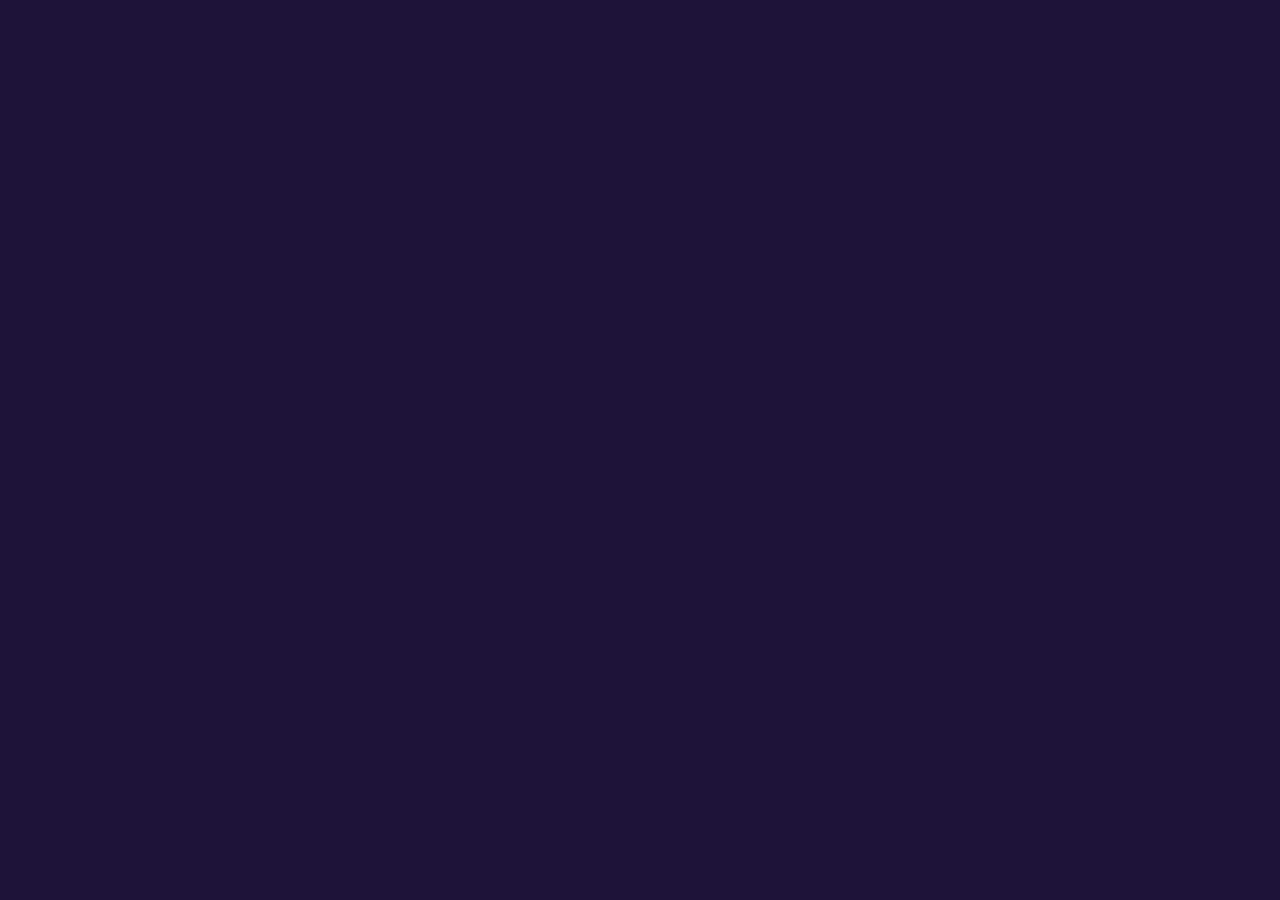
==== Karlach.html @ be7dccff "Continue Wyll" ====
<!DOCTYPE html>
<html lang="en">
<head>
    <meta charset="UTF-8">
    <meta name="viewport" content="width=device-width, initial-scale=1.0">
    <title>Document</title>
    <link rel="stylesheet" href="styles.css">
</head>
<body>
    
</body>
</html>
---- styles.css ----
body{
    background-color: rgb(30, 19, 57);
    color: white;
    text-align: center;
}

.header{
    outline: 1px solid red;
    display:flex;
    flex-direction: row;
    justify-content: center;
    margin: auto;
}

.header audio{
    width: 200px;
    padding: 20px;
}

.characters{
    display: grid;
    grid-template-columns: repeat(2, 1fr);
    outline: 1px solid red;
    justify-items: center;
    margin: 0;
}

.characters h1{
    width: 40vw;
    height: 200px;
    padding: 20px;
    margin: 10px;
    outline: 1px solid blue;
    border-radius: 10px;
    &:hover{
        transform: scale(110%);
        transition: 100ms;
    }
}

.characters-wyll{
    background-color: rgb(15, 15, 49);
    background-image:url(Images/Wyll.png);
    background-size: 400px;
    background-repeat: no-repeat;
    
}
.characters-karlach{
    background-color: rgb(15, 15, 49);
    background-image:url(Images/karlach.png);
    background-size: 300px;
    background-repeat: no-repeat;
    background-position-x: 40px;
}
.characters-gale{
    background-color: rgb(15, 15, 49);
    background-image:url(Images/Gale.jpg);
    background-size: 300px;
    background-repeat: no-repeat;
}
.characters-asterion{
    background-color: rgb(15, 15, 49);
    background-image:url(Images/Asterion.jpeg);
    background-size: 300px;
    background-repeat: no-repeat;
    background-position-x: 40px;
}
.characters-shadowheart{
    background-color: rgb(15, 15, 49);
    background-image:url(Images/Shadowheart.jpeg);
    background-size: 230px;
    background-repeat: no-repeat;
    background-position-x: 40px;
}
.characters-laezel{
    background-color: rgb(15, 15, 49);
    background-image:url(Images/Laezel.png);
    background-size: 300px;
    background-repeat: no-repeat;
}
.characters-minthara{
    background-color: rgb(15, 15, 49);
    background-image:url(Images/Minthara.jpg);
    background-size: 300px;
    background-repeat: no-repeat;
    background-position-x: 40px;
}
.characters-halsin{
    background-color: rgb(15, 15, 49);
    background-image:url(Images/Halsin.jpg);
    background-size: 300px;
    background-repeat: no-repeat;
}

/* From Uiverse.io by barisdogansutcu */ 
.volume {
    width: 60px;
    height: 60px;
    border-radius: 100%;
    background-color: rgb(205, 191, 247);
    overflow: hidden;
    align-self: flex-end;
  }
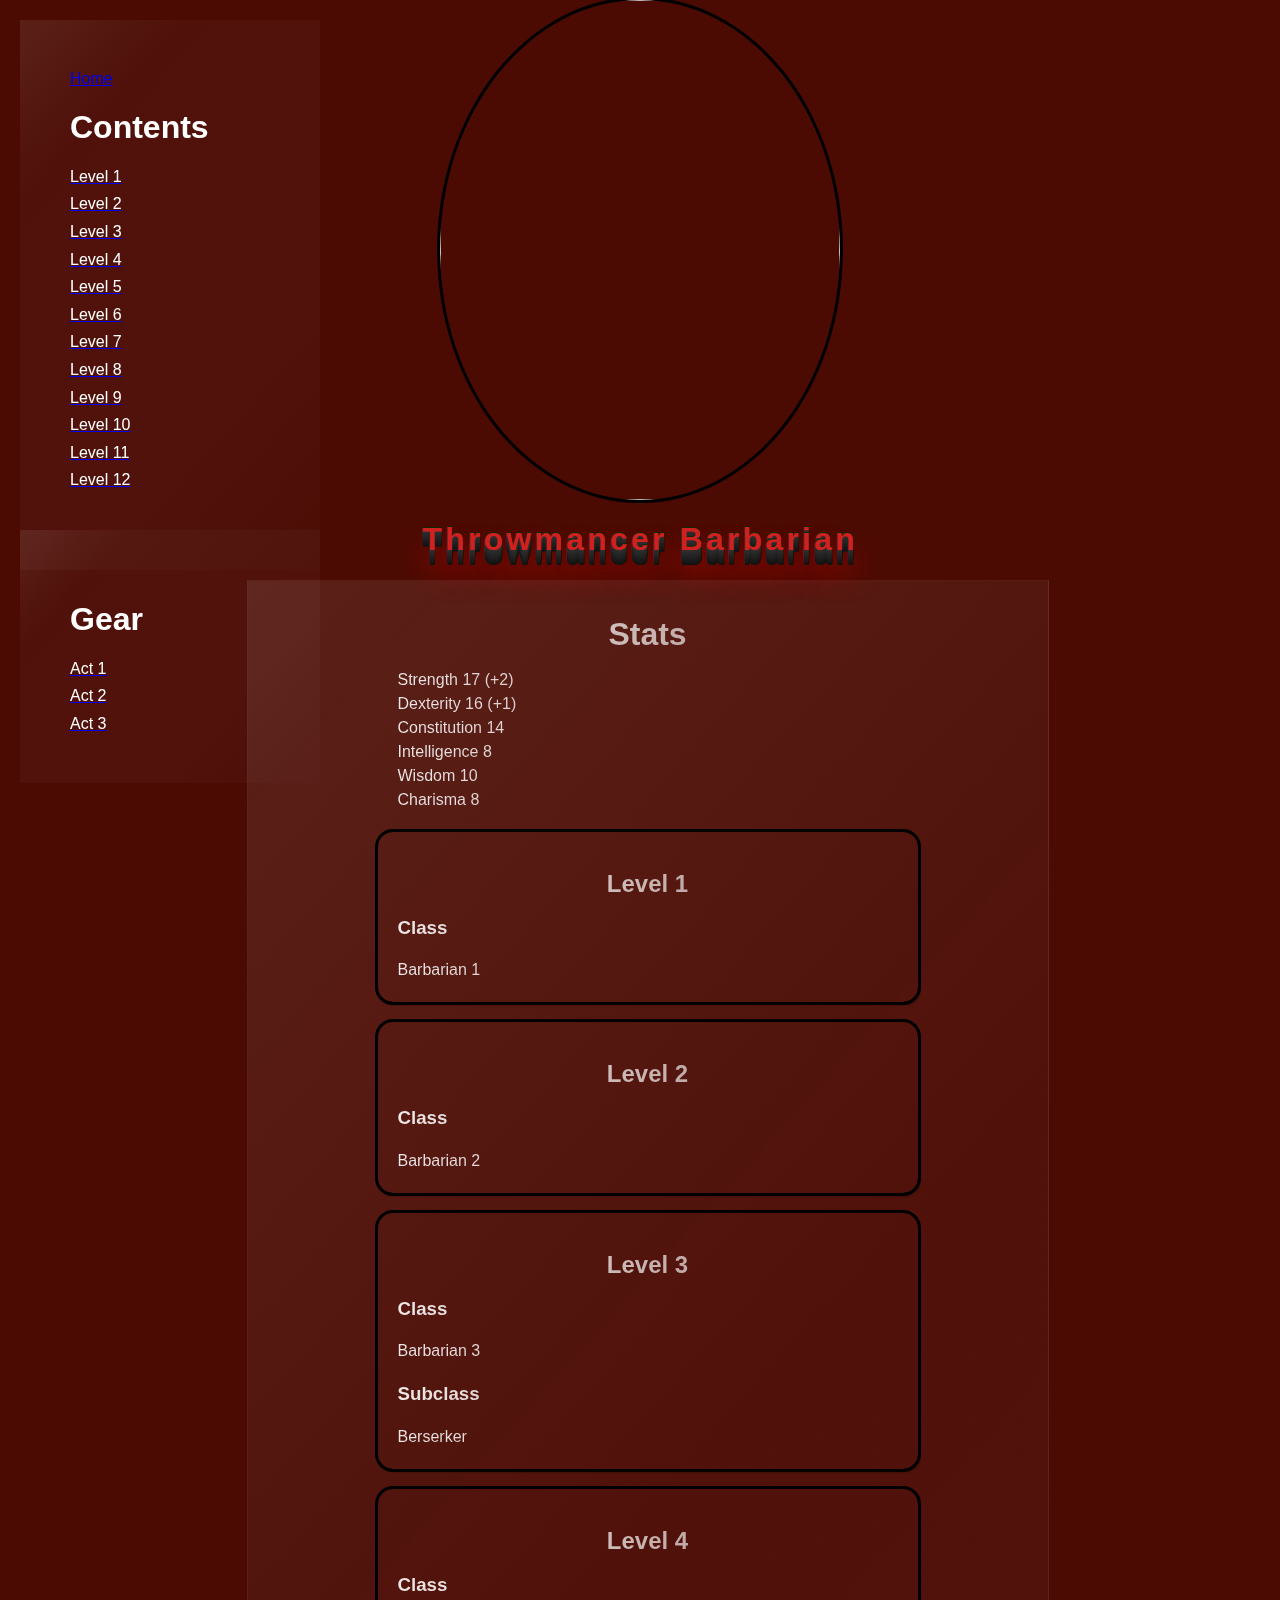
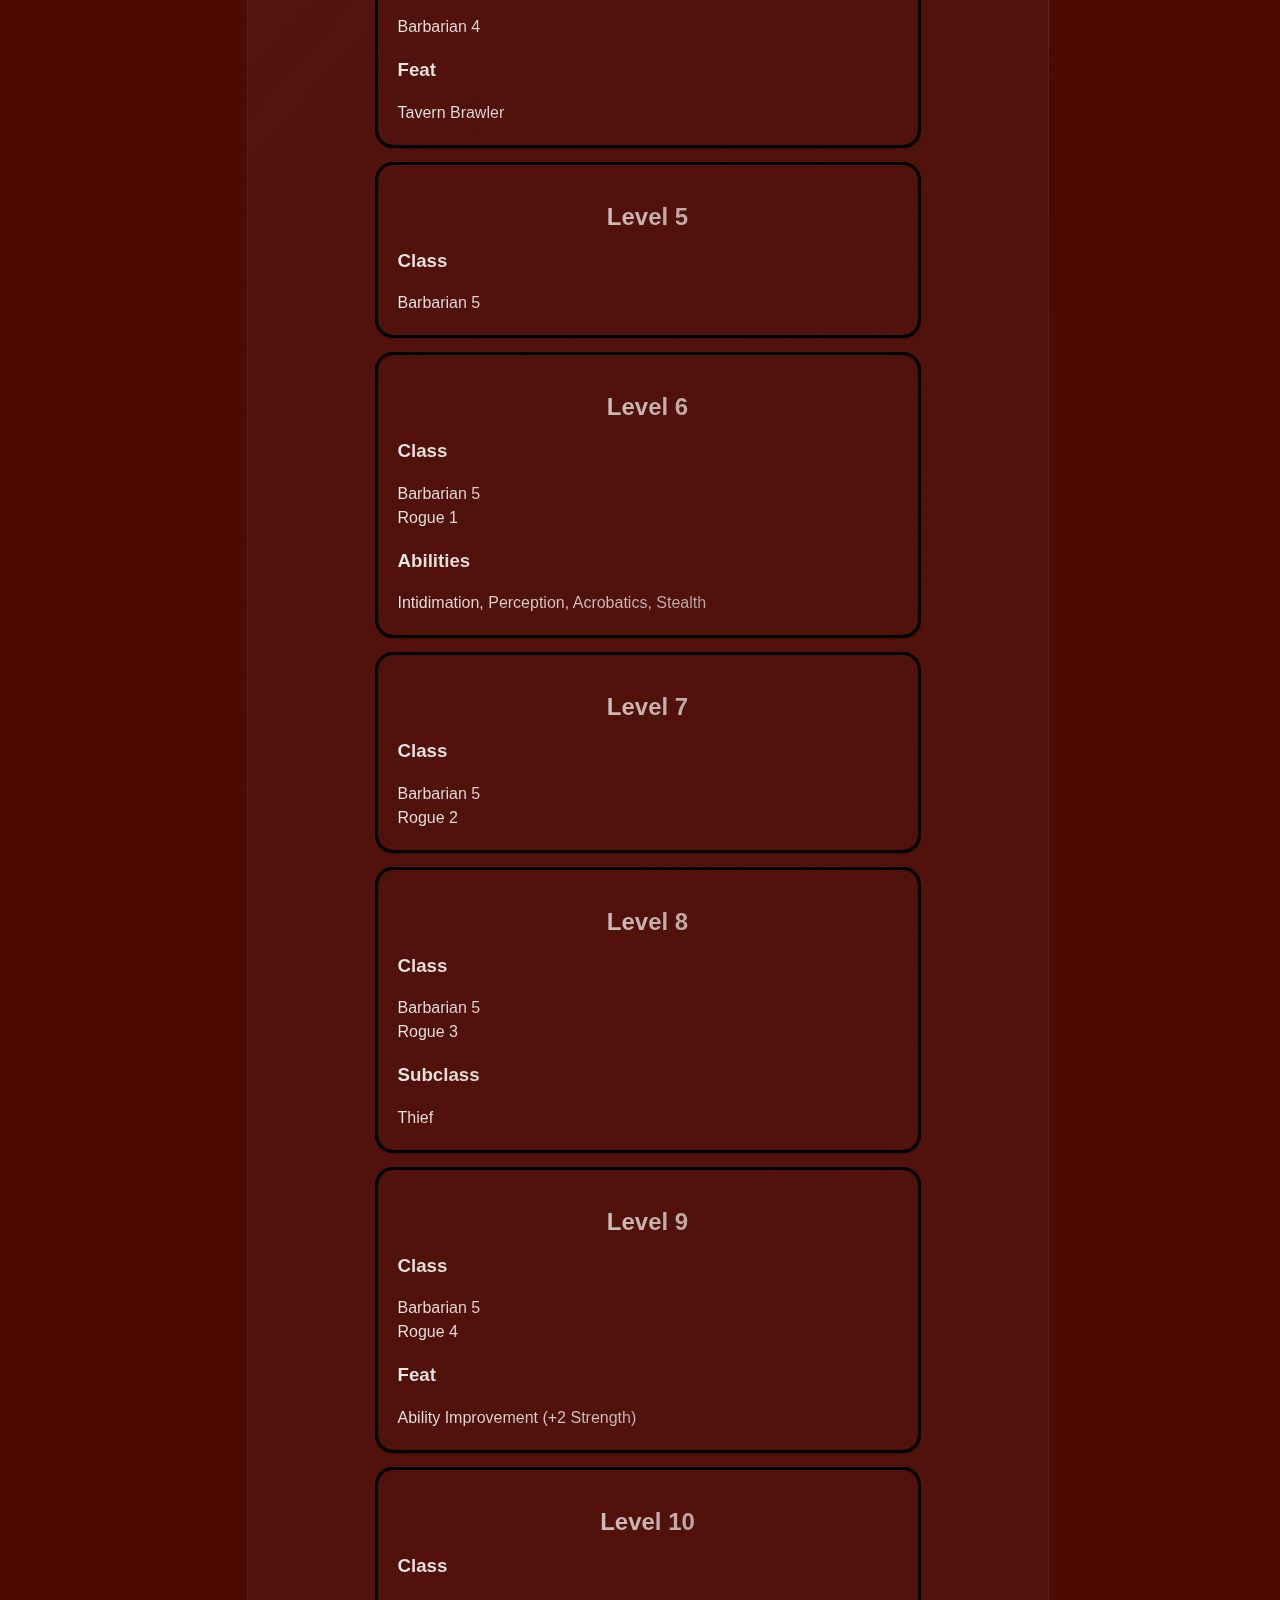
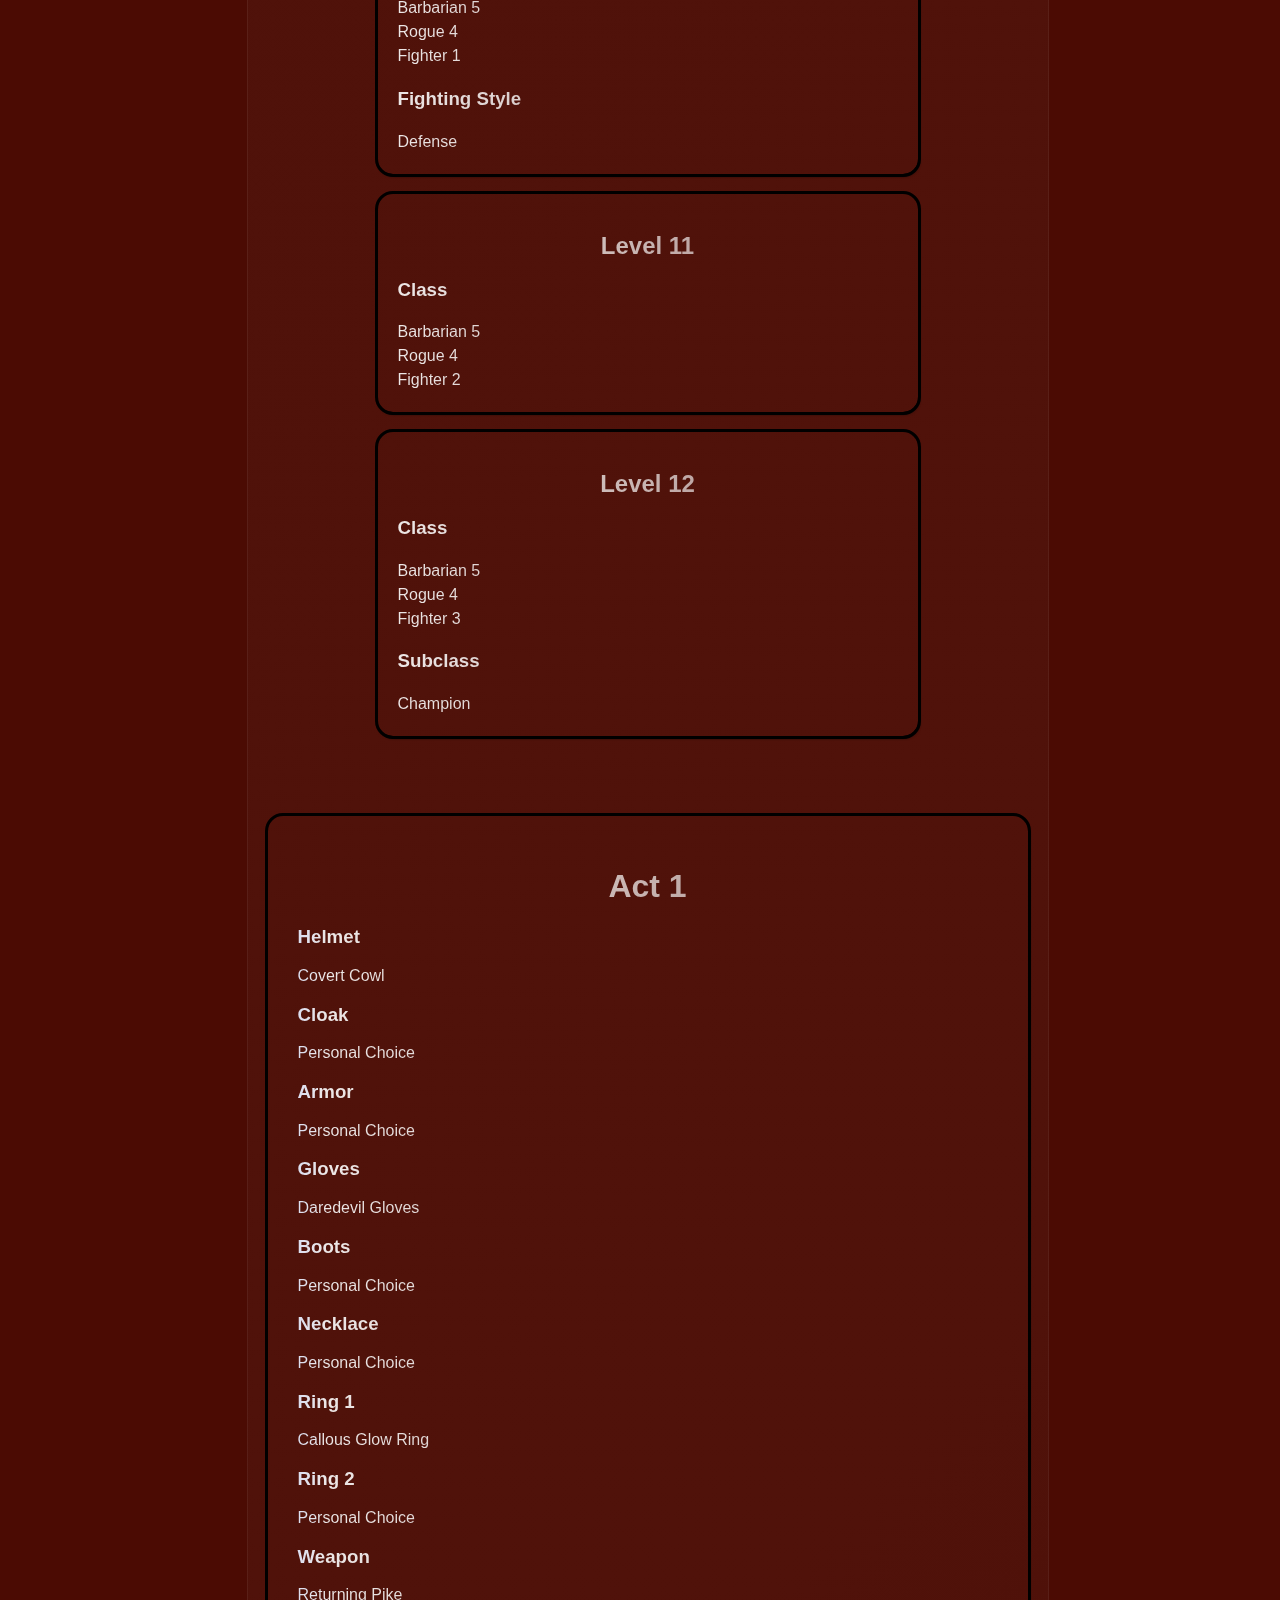
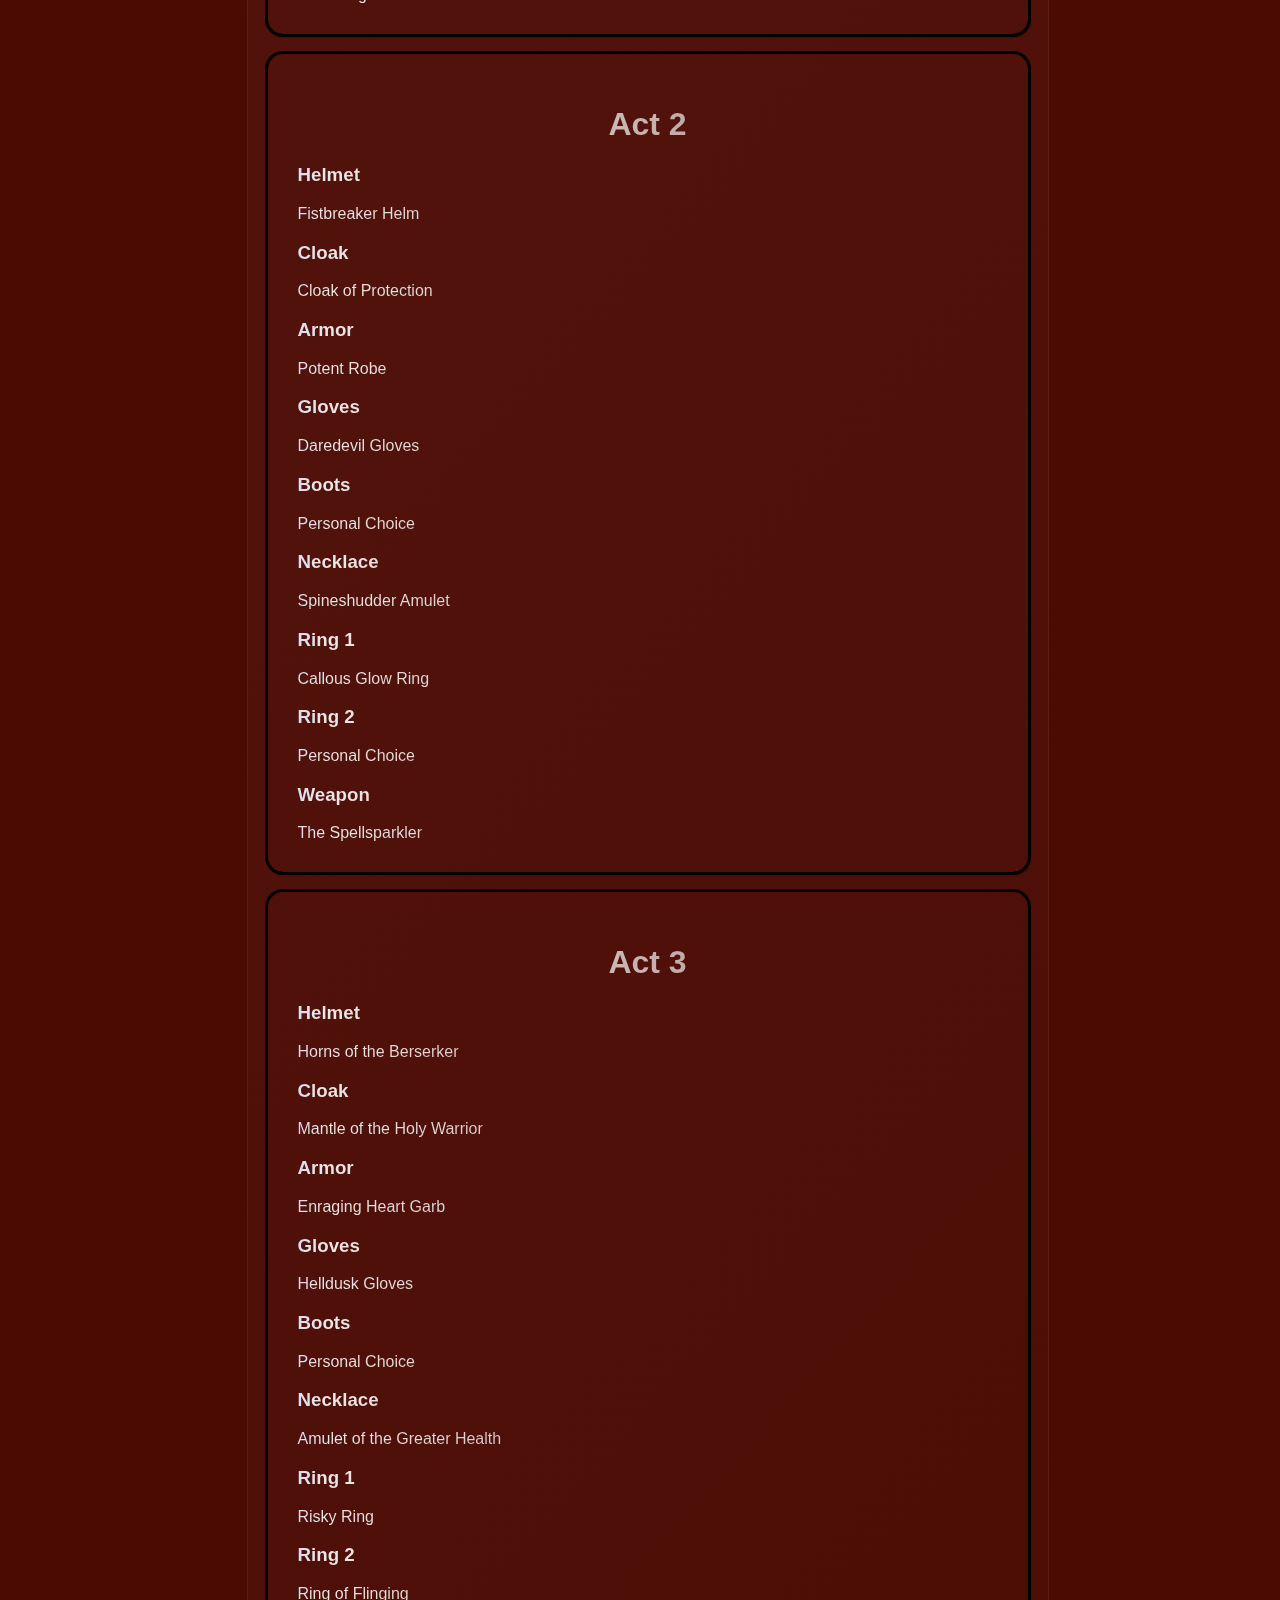
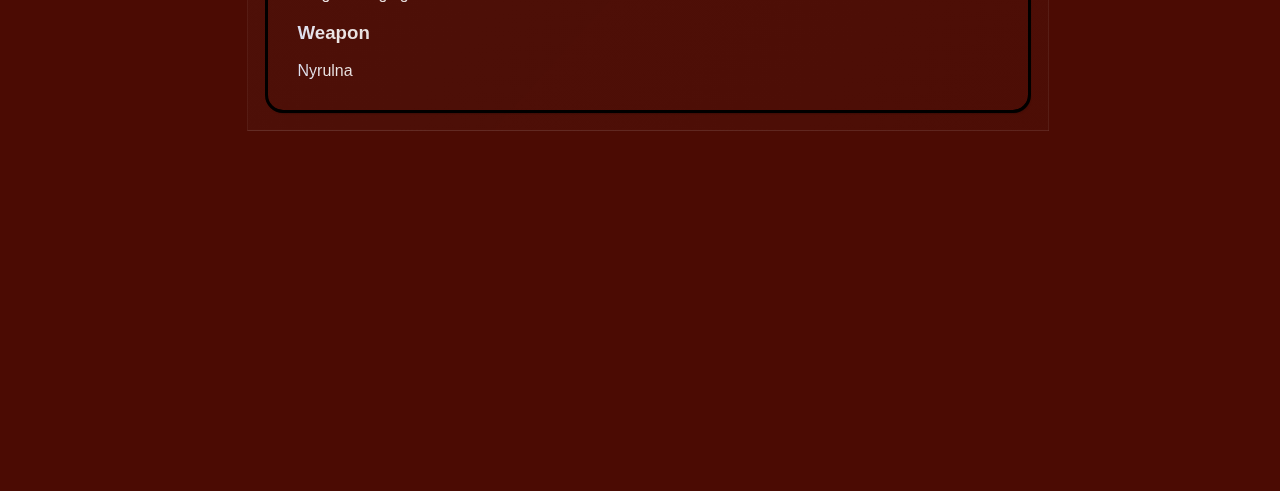
==== commit 19959bc5: "Create Karlach" ====
--- a/Karlach.html
+++ b/Karlach.html
@@ -4,9 +4,252 @@
     <meta charset="UTF-8">
     <meta name="viewport" content="width=device-width, initial-scale=1.0">
     <title>Document</title>
-    <link rel="stylesheet" href="styles.css">
+    <link rel="stylesheet" href="css/Karlach.css">
 </head>
 <body>
-    
+    <main>
+        <div class="scrollbar"></div>
+        <div class="cover" id="Home">
+            <img src="https://deltiasgaming.com/wp-content/uploads/2023/08/Baldurs-Gate-3-Best-Karlach-Companion-Build.jpg">
+            <h1 class="title">Throwmancer Barbarian</h1>
+        </div>
+
+        <div class="sideBar">
+            <div class="contents">
+                <a href="#Home">Home</a>
+                <h1>Contents</h1>
+                <ul>
+                    <a href="#level1">
+                        <li>Level 1</li>
+                    </a>
+                    <a href="#level2">
+                        <li>Level 2</li>
+                    </a>
+                    <a href="#level3">
+                        <li>Level 3</li>
+                    </a>
+                    <a href="#level4">
+                        <li>Level 4</li>
+                    </a>
+                    <a href="#level5">
+                        <li>Level 5</li>
+                    </a>
+                    <a href="#level6">
+                        <li>Level 6</li>
+                    </a>
+                    <a href="#level7">
+                        <li>Level 7</li>
+                    </a>
+                    <a href="#level8">
+                        <li>Level 8</li>
+                    </a>
+                    <a href="#level9">
+                        <li>Level 9</li>
+                    </a>
+                    <a href="#level10">
+                        <li>Level 10</li>
+                    </a>
+                    <a href="#level11">
+                        <li>Level 11</li>
+                    </a>
+                    <a href="#level12">
+                        <li>Level 12</li>
+                    </a>
+                </ul>
+            </div>
+
+            <div class="gearContainer">
+                <h1>Gear</h1>
+                <ul>
+                    <a href="#act1"><li>Act 1</li></a>
+                    <a href="#act2"><li>Act 2</li></a>
+                    <a href="#act3"><li>Act 3</li></a>
+                </ul>
+            </div>
+        </div>
+
+        <div class="containerBox">
+            <div class="container">
+                <div class="levels">
+                    <div class="stats">
+                        <h1 style="text-align: center;">Stats</h1>
+                        <ul>
+                            <li>Strength 17 (+2)</li>
+                            <li>Dexterity 16 (+1)</li>
+                            <li>Constitution 14</li>
+                            <li>Intelligence 8</li>
+                            <li>Wisdom 10</li>
+                            <li>Charisma 8</li>
+                        </ul>
+                    </div>
+
+                    <div class="levelBox">
+                        <h2 id="level1" style="text-align: center;">Level 1</h2>
+                        <h3>Class</h3>
+                        <li>Barbarian 1</li>
+                    </div>
+
+                    <div class="levelBox">
+                        <h2 id="level2" style="text-align: center;">Level 2</h2>
+                        <h3>Class</h3>
+                        <li>Barbarian 2</li>
+                    </div>
+                
+                    <div class="levelBox">
+                        <h2 id="level3" style="text-align: center;">Level 3</h2>
+                        <h3>Class</h3>
+                        <li>Barbarian 3</li>
+                        <h3>Subclass</h3>
+                        <li>Berserker</li>
+                    </div>
+
+                    <div class="levelBox">
+                        <h2 id="level4" style="text-align: center;">Level 4</h2>
+                        <h3>Class</h3>
+                        <li>Barbarian 4</li>
+                        <h3>Feat</h3>
+                        <li>Tavern Brawler</li>
+                    </div>
+
+                    <div class="levelBox">
+                        <h2 id="level5" style="text-align: center;">Level 5</h2>
+                        <h3>Class</h3>
+                        <li>Barbarian 5</li>
+                    </div>
+
+                    <div class="levelBox">
+                        <h2 id="level6" style="text-align: center;">Level 6</h2>
+                        <h3>Class</h3>
+                        <li>Barbarian 5</li>
+                        <li>Rogue 1</li>
+                        <h3>Abilities</h3>
+                        <li>Intidimation, Perception, Acrobatics, Stealth</li>
+                    </div>
+
+                    <div class="levelBox">
+                        <h2 id="level7" style="text-align: center;">Level 7</h2>
+                        <h3>Class</h3>
+                        <li>Barbarian 5</li>
+                        <li>Rogue 2</li>
+                    </div>
+
+                    <div class="levelBox">
+                        <h2 id="level8" style="text-align: center;">Level 8</h2>
+                        <h3>Class</h3>
+                        <li>Barbarian 5</li>
+                        <li>Rogue 3</li>
+                        <h3>Subclass</h3>
+                        <li>Thief</li>
+                    </div>
+
+                    <div class="levelBox">
+                        <h2 id="level9" style="text-align: center;">Level 9</h2>
+                        <h3>Class</h3>
+                        <li>Barbarian 5</li>
+                        <li>Rogue 4</li>
+                        <h3>Feat</h3>
+                        <li>Ability Improvement (+2 Strength)</li>
+                    </div>
+
+                    <div class="levelBox">
+                        <h2 id="level10" style="text-align: center;">Level 10</h2>
+                        <h3>Class</h3>
+                        <li>Barbarian 5</li>
+                        <li>Rogue 4</li>
+                        <li>Fighter 1</li>
+                        <h3>Fighting Style</h3>
+                        <li>Defense</li>
+                    </div>
+
+                    <div class="levelBox">
+                        <h2 id="level11" style="text-align: center;">Level 11</h2>
+                        <h3>Class</h3>
+                        <li>Barbarian 5</li>
+                        <li>Rogue 4</li>
+                        <li>Fighter 2</li>
+                    </div>
+
+                    <div class="levelBox">
+                        <h2 id="level12" style="text-align: center;">Level 12</h2>
+                        <h3>Class</h3>
+                        <li>Barbarian 5</li>
+                        <li>Rogue 4</li>
+                        <li>Fighter 3</li>
+                        <h3>Subclass</h3>
+                        <li>Champion</li>
+                    </div>
+                 </div>
+                 
+                 <div class="gear">
+                     <div class="act" id="act1">
+                            <h1 style="text-align: center;">Act 1</h1>
+                            <h3>Helmet</h3>
+                            <li>Covert Cowl</li>
+                            <h3>Cloak</h3>
+                            <li>Personal Choice</li>
+                            <h3>Armor</h3>
+                            <li>Personal Choice</li>
+                            <h3>Gloves</h3>
+                            <li>Daredevil Gloves</li>
+                            <h3>Boots</h3>
+                            <li>Personal Choice</li>
+                            <h3>Necklace</h3>
+                            <li>Personal Choice</li>
+                            <h3>Ring 1</h3>
+                            <li>Callous Glow Ring</li>
+                            <h3>Ring 2</h3>
+                            <li>Personal Choice</li>
+                            <h3>Weapon</h3>
+                            <li>Returning Pike</li>
+                     </div>
+                     <div class="act" id="act2">
+                            <h1 style="text-align: center;">Act 2</h1>
+                            <h3>Helmet</h3>
+                            <li>Fistbreaker Helm</li>
+                            <h3>Cloak</h3>
+                            <li>Cloak of Protection</li>
+                            <h3>Armor</h3>
+                            <li>Potent Robe</li>
+                            <h3>Gloves</h3>
+                            <li>Daredevil Gloves</li>
+                            <h3>Boots</h3>
+                            <li>Personal Choice</li>
+                            <h3>Necklace</h3>
+                            <li>Spineshudder Amulet</li>
+                            <h3>Ring 1</h3>
+                            <li>Callous Glow Ring</li>
+                            <h3>Ring 2</h3>
+                            <li>Personal Choice</li>
+                            <h3>Weapon</h3>
+                            <li>The Spellsparkler</li>
+                     </div>
+                     <div class="act" id="act3">
+                            <h1 style="text-align: center;">Act 3</h1>
+                            <h3>Helmet</h3>
+                            <li>Horns of the Berserker</li>
+                            <h3>Cloak</h3>
+                            <li>Mantle of the Holy Warrior</li>
+                            <h3>Armor</h3>
+                            <li>Enraging Heart Garb</li>
+                            <h3>Gloves</h3>
+                            <li>Helldusk Gloves</li>
+                            <h3>Boots</h3>
+                            <li>Personal Choice</li>
+                            <h3>Necklace</h3>
+                            <li>Amulet of the Greater Health</li>
+                            <h3>Ring 1</h3>
+                            <li>Risky Ring</li>
+                            <h3>Ring 2</h3>
+                            <li>Ring of Flinging</li>
+                            <h3>Weapon</h3>
+                            <li>Nyrulna</li>
+                     </div>
+                 </div>
+            </div>  
+
+        </div>
+
+    </main>
+
 </body>
 </html>--- a/css/Karlach.css
+++ b/css/Karlach.css
@@ -0,0 +1,405 @@
+@property --scroll-y-position {
+    syntax: "<percentage>";
+    initial-value: -10%;
+    inherits: false;
+  }
+  @property --reflection-y-position {
+    syntax: "<percentage>";
+    initial-value: -50%;
+    inherits: false;
+  }
+  @property --scrollbar-color {
+    syntax: "<color>";
+    inherits: false;
+    initial-value: transparent;
+  }
+  @property --opacity-1 {
+    syntax: "<number>";
+    inherits: false;
+    initial-value: 0.1;
+  }
+  @property --opacity-2 {
+    syntax: "<number>";
+    inherits: false;
+    initial-value: 0.1;
+  }
+  @property --opacity-3 {
+    syntax: "<number>";
+    inherits: false;
+    initial-value: 0.1;
+  }
+  @property --opacity-4 {
+    syntax: "<number>";
+    inherits: false;
+    initial-value: 0.1;
+  }
+  
+  @property --text-offset-1 {
+    syntax: "<number>";
+    inherits: false;
+    initial-value: 10;
+  }
+  @property --text-offset-2 {
+    syntax: "<number>";
+    inherits: false;
+    initial-value: 10;
+  }
+  @property --text-offset-3 {
+    syntax: "<number>";
+    inherits: false;
+    initial-value: 10;
+  }
+  @property --text-offset-4 {
+    syntax: "<number>";
+    inherits: false;
+    initial-value: 10;
+  }
+
+html::-webkit-scrollbar {
+    display: none;
+
+  }
+
+html{
+    scroll-behavior: smooth;
+}
+
+:root{
+  color: var(--rgb(14, 167, 24), red);
+}
+
+:target {
+  scroll-margin-top: 50px;
+  scroll-behavior: smooth;
+}
+
+body{
+    background-color: rgb(75, 11, 3);
+    color:  white;
+    margin: 0;
+    font-family: sans-serif;
+}
+
+main {
+    width: 100%;
+    height: 100%;
+    display: flex;
+    flex-direction: column;
+    justify-content: center;
+    align-items: center; 
+    padding-bottom: 40vh;
+  }
+
+.title{
+    color: rgb(209, 32, 32);
+    letter-spacing: .1em;
+    text-shadow: 
+      0 -1px 0 #082904, 
+      0 1px 0 #2e2e2e, 
+      0 2px 0 #2c2c2c, 
+      0 3px 0 #2a2a2a, 
+      0 4px 0 #282828, 
+      0 5px 0 #262626, 
+      0 6px 0 #242424, 
+      0 7px 0 #222, 
+      0 8px 0 #202020, 
+      0 9px 0 #1e1e1e, 
+      0 10px 0 #1c1c1c, 
+      0 11px 0 #1a1a1a, 
+      0 12px 0 #181818, 
+      0 13px 0 #161616, 
+      0 14px 0 #141414, 
+      0 15px 0 #121212, 
+      0 22px 30px rgba(224, 10, 10, 0.9);
+  }
+
+.scrollbar {
+    width: 4px;
+    height: 100%;
+    background-color: var(--scrollbar-color);
+    background-image: radial-gradient(
+      circle at 0% var(--scroll-y-position),
+      rgb(239, 18, 18) 0%,
+      rgba(249, 75, 56, 0.791) 10px,
+      rgba(10, 76, 242, 0.53) 20px,
+      rgba(255, 255, 255, 0) 40px,
+      rgba(49, 49, 49, 0) 100%
+    );
+    animation: on-scrolling both linear;
+    animation-timeline: scroll();
+    animation-range: 10vh;
+  }
+
+.cover{
+    display: flex;
+    flex-direction: column;
+    text-align: center;
+    &.cover img{
+        height: 500px;
+        width: 400px;
+        justify-content: center;
+        align-self: center;
+        outline: 3px solid black;
+        border-radius: 50%;
+        object-fit: cover;
+    }
+}
+
+.levels {
+    background-image: linear-gradient(
+      270deg,
+      rgba(255, 255, 255, 0.4) 0%,
+      rgba(255, 255, 255, 0.9) 90%,
+      rgb(191, 209, 255) 100%
+    );
+    background-clip: text;
+    -webkit-background-clip: text;
+    color: transparent;
+    padding: 20px;
+    line-height: 1.5em;
+    --opacity-1: 0.1;
+    --opacity-2: 0.1;
+    --opacity-3: 0.1;
+    --opacity-4: 0.1;
+    --text-offset-1: 10;
+    --text-offset-2: 10;
+    --text-offset-3: 10;
+    --text-offset-4: 10;
+    animation: on-scrolling both linear;
+    animation-timeline: scroll();
+    animation-range: 10vh;
+  }
+  
+  @keyframes on-scrolling {
+    0% {
+      --scroll-y-position: -10%;
+      --reflection-y-position: -22%;
+    }
+    1% {
+      --scrollbar-color: rgba(255, 255, 255, 0.1);
+    }
+    25% {
+      --opacity-1: 1;
+      --opacity-2: 0.1;
+      --opacity-3: 0.1;
+      --opacity-4: 0.1;
+  
+      --text-offset-1: 0;
+      --text-offset-2: 10;
+      --text-offset-3: 10;
+      --text-offset-4: 10;
+    }
+    50% {
+      --scroll-y-position: 50%;
+      --reflection-y-position: 50%;
+      --opacity-1: 0.1;
+      --opacity-2: 1;
+      --opacity-3: 0.1;
+      --opacity-4: 0.1;
+  
+      --text-offset-1: 10;
+      --text-offset-2: 0;
+      --text-offset-3: 10;
+      --text-offset-4: 10;
+    }
+    60% {
+      --opacity-1: 0.1;
+      --opacity-2: 0.1;
+      --opacity-3: 1;
+      --opacity-4: 0.1;
+  
+      --text-offset-1: 10;
+      --text-offset-2: 10;
+      --text-offset-3: 0;
+      --text-offset-4: 10;
+    }
+    90% {
+      --opacity-1: 0.1;
+      --opacity-2: 0.1;
+      --opacity-3: 0.1;
+      --opacity-4: 1;
+  
+      --text-offset-1: 10;
+      --text-offset-2: 10;
+      --text-offset-3: 10;
+      --text-offset-4: 0;
+    }
+    100% {
+      --text-offset-1: 10;
+      --text-offset-2: 10;
+      --text-offset-3: 10;
+      --text-offset-4: 10;
+      --opacity-1: 0.1;
+      --opacity-2: 0.1;
+      --opacity-3: 0.1;
+      --opacity-4: 0.1;
+      --scroll-y-position: 200%;
+      --reflection-y-position: 115%;
+      --scrollbar-color: rgba(255, 255, 255, 0.1);
+    }
+  }
+
+  .act{
+    outline: 3px solid black;
+    border-radius: 15px;
+    padding: 30px;
+    box-shadow: 1px 2px 3px black;
+    margin: 20px;
+    width: 700px;
+    list-style-type:circle;
+  }
+  
+
+.container {
+    width: 800px;
+    height: 100%;
+    background: linear-gradient(
+      132deg,
+      rgba(255, 255, 255, 0.09) 0%,
+      rgba(238, 238, 238, 0.03) 20%,
+      rgba(202, 202, 202, 0.04) 70%,
+      rgba(171, 171, 171, 0.02) 100%
+    );
+    border: solid rgba(255, 255, 255, 0.06) 1px;
+    margin-left: 15px;
+    position: relative;
+    display: flex;
+    flex-direction: column;
+    justify-content: center;
+    align-items: center;
+    gap: 20px;
+  }
+  .container::before,
+  .container::after {
+    content: "";
+    z-index: -9999;
+    position: absolute;
+    top: 0;
+    left: 0;
+    display: block;
+    width: 100%;
+    height: 100%;
+    background: linear-gradient(
+      180deg,
+      rgba(3, 23, 2, 0) 0%,
+      rgba(254, 5, 5, 0.752) 38.288288288288285%,
+      rgb(187, 10, 10) 50.9132179054054%,
+      rgba(70, 4, 4, 0.752) 63.06306306306306%,
+      rgba(4, 122, 27, 0) 200%
+    );
+    background-repeat: no-repeat;
+    background-position-y: var(--reflection-y-position);
+    animation: on-scrolling both linear;
+    animation-timeline: scroll();
+    animation-range: 50vh;
+  }
+  .container::before {
+    background-size: 1px 150px;
+    filter: blur(1px);
+  }
+  .container::after {
+    background-size: 10px 200px;
+    filter: blur(10px);
+  }
+
+  .levelBox{
+    outline: 3px solid black;
+    border-radius: 15px;
+    padding: 20px;
+    box-shadow: 1px 2px 3px black;
+    margin: 20px;
+    width: 500px;
+  }
+
+  .containerBox{
+    display: flex;
+    flex-direction: row;
+    gap: 200px;
+    align-items: flex-start;
+    position: relative;
+  }
+
+  .contents {
+    position: fixed;
+    top: 0;
+    left: 0;
+    width: 200px; /* adjust the width as needed */
+    height: 50%;
+    padding: 50px;
+    margin: 20px;
+    background: linear-gradient(132deg, rgba(255, 255, 255, 0.09) 0%, rgba(238, 238, 238, 0.03) 20%, rgba(202, 202, 202, 0.04) 70%, rgba(171, 171, 171, 0.02) 100%);
+}
+
+.contents ul, .gearContainer ul{
+  margin: 0;
+		gap: 0.6rem;
+		padding: 0;
+		display: flex;
+		list-style: none;
+		place-items: center;
+		flex-direction: column;
+		counter-reset: my-counter;
+    align-items: flex-start;
+    text-align: left;
+}
+
+.contents li, .gearContainer li{
+  color: white;
+  &:hover{
+    color: rgb(236, 15, 15);
+  }
+}
+
+
+.gearContainer {
+  position: fixed;
+  top: 500px; /* adjust the top position to match the height of the contents header */
+  left: 0;
+  width: 200px; /* adjust the width to match the width of .contents */
+  padding: 50px;
+  margin: 30px 20px;
+  background: linear-gradient(132deg, rgba(255, 255, 255, 0.09) 0%, rgba(238, 238, 238, 0.03) 20%, rgba(202, 202, 202, 0.04) 70%, rgba(171, 171, 171, 0.02) 100%);
+}
+
+.gear{
+  background-image: linear-gradient(
+      270deg,
+      rgba(255, 255, 255, 0.4) 0%,
+      rgba(255, 255, 255, 0.9) 90%,
+      rgb(191, 209, 255) 100%
+    );
+    background-clip: text;
+    -webkit-background-clip: text;
+    color: transparent;
+}
+
+.sideBar{
+  display: flex;
+  flex-direction: column;
+  gap: 20px;
+  position: fixed;
+  top: 0;
+  left: 0;
+  height: 100%;
+  width: 20%;
+  overflow-y: auto;
+}
+
+
+
+@media (max-width: 1154px) {
+  main {
+    display: flex;
+    flex-direction: column;
+    align-items: center;
+  }
+  .container {
+    width: 100%;
+    margin-left: 0;
+  }
+  
+  .sideBar{
+   position:absolute;
+  }
+}
+
